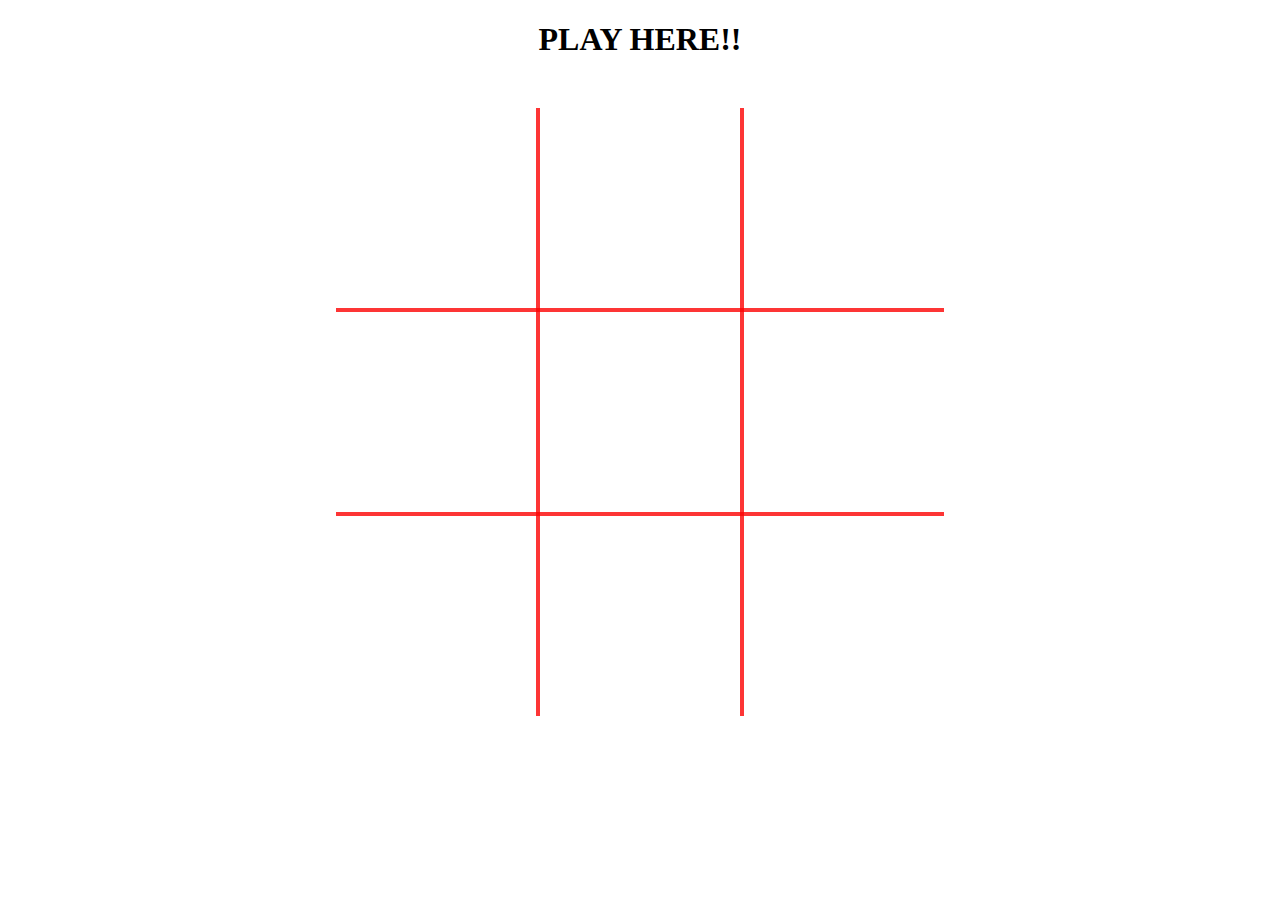
==== Basic JavaScript Projects/TicTacToe/TicTacToe.html @ de02459b "TIC TAC TOE" ====
<!DOCTYPE html>
<html>
<head>
    <meta charset="UTF-8" />
    <meta name="viewport" content="width=device-width, initial-scale=1.0">
    <title>Tic Tac Toe</title>
    <link rel="stylesheet" href="css/game.css">
</head>
<body id="body">
    
    <h1 id="header">PLAY HERE!!</h1>
    <!-- CONTAINER TO OVERLAY CANVAS OVER TABLE -->
    <div class="center-container">
        <canvas id="win-lines" width="608" height="608"></canvas>
        <table>
            <tr>
                <td id="0" onclick="placeXOrO('0')"></td>
                <td id="1" onclick="placeXOrO('1')"></td>
                <td id="2" onclick="placeXOrO('2')"></td>
            </tr>
            <tr>
                <td id="3" onclick="placeXOrO('3')"></td>
                <td id="4" onclick="placeXOrO('4')"></td>
                <td id="5" onclick="placeXOrO('5')"></td>
            </tr>
            <tr>
                <td id="6" onclick="placeXOrO('6')"></td>
                <td id="7" onclick="placeXOrO('7')"></td>
                <td id="8" onclick="placeXOrO('8')"></td>
            </tr>
        </table>
    </div>

    <script src="js/tictactoe.js"></script>
</body>
</html>
---- Basic JavaScript Projects/TicTacToe/css/game.css ----
/* GENERAL STYLING */
h1 {
    text-align: center;
}

/* CONTAINER AND TABLE FOR CANVAS */
.center-container {
    width: 608px;
    margin: 0 auto;
    margin-top: 50px;
}

table {
    border-collapse: collapse;
    border-style: hidden;
}

td {
    cursor: pointer;
    border: 4px solid rgba(252, 3, 3, 0.8);
    padding: 0px;
    width: 200px;
    height: 200px;
    filter: contrast(3);
}

canvas {
    position: absolute;
    z-index: 10;
    pointer-events: none;
}
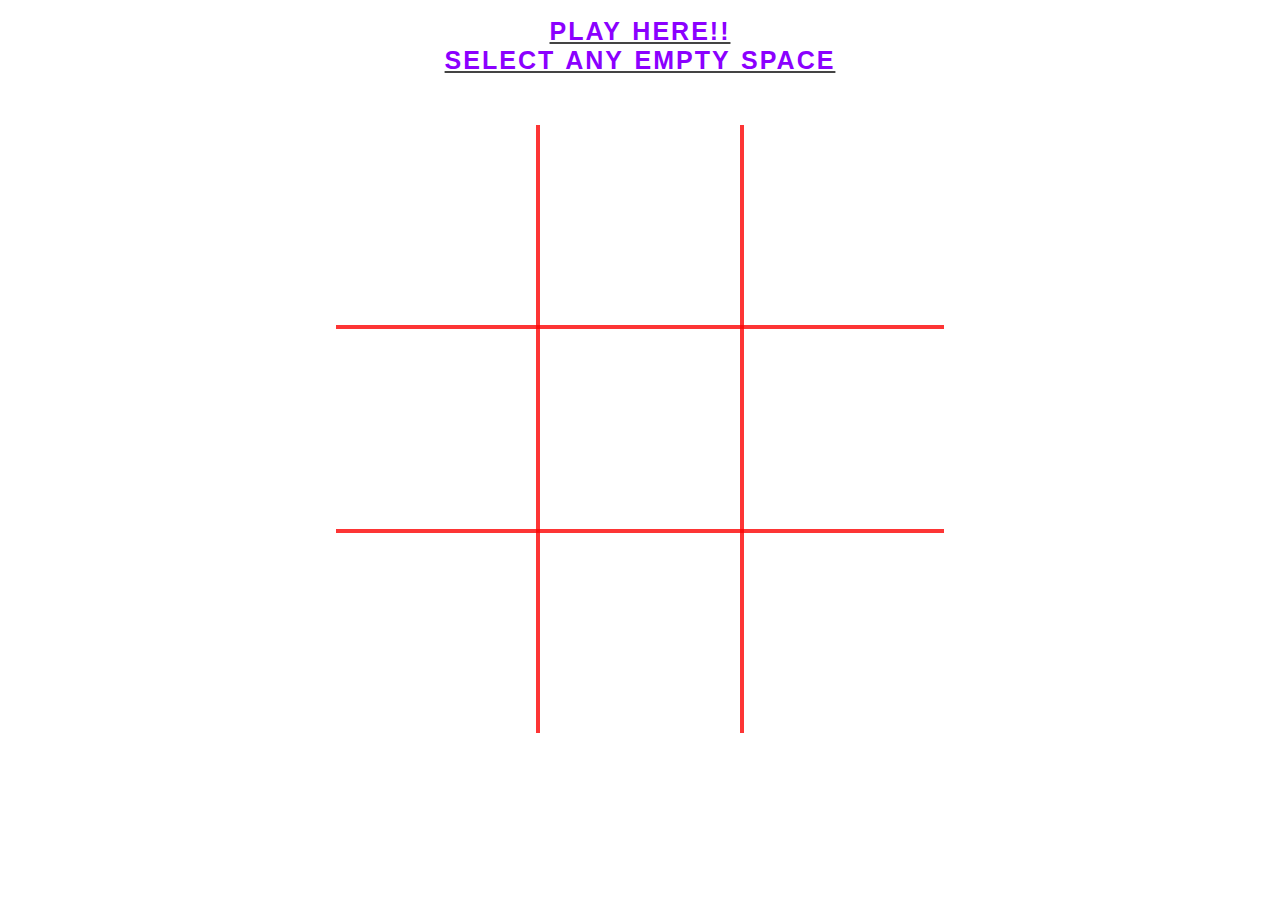
==== commit b31d46a4: "Update TicTacToe.html" ====
--- a/Basic JavaScript Projects/TicTacToe/TicTacToe.html
+++ b/Basic JavaScript Projects/TicTacToe/TicTacToe.html
@@ -8,7 +8,7 @@
 </head>
 <body id="body">
     
-    <h1 id="header">PLAY HERE!!</h1>
+    <h1 id="header">PLAY HERE!! <br> SELECT ANY EMPTY SPACE</h1>
     <!-- CONTAINER TO OVERLAY CANVAS OVER TABLE -->
     <div class="center-container">
         <canvas id="win-lines" width="608" height="608"></canvas>
--- a/Basic JavaScript Projects/TicTacToe/css/game.css
+++ b/Basic JavaScript Projects/TicTacToe/css/game.css
@@ -1,6 +1,16 @@
 /* GENERAL STYLING */
 h1 {
     text-align: center;
+    font-family: "Comic Sans MS", cursive, sans-serif;
+    font-size: 25px;
+    letter-spacing: 2px;
+    word-spacing: 2px;
+    color: #8B00FF;
+    font-weight: 700;
+    text-decoration: underline solid rgb(68, 68, 68);
+    font-style: normal;
+    font-variant: normal;
+    text-transform: uppercase;
 }
 
 /* CONTAINER AND TABLE FOR CANVAS */
